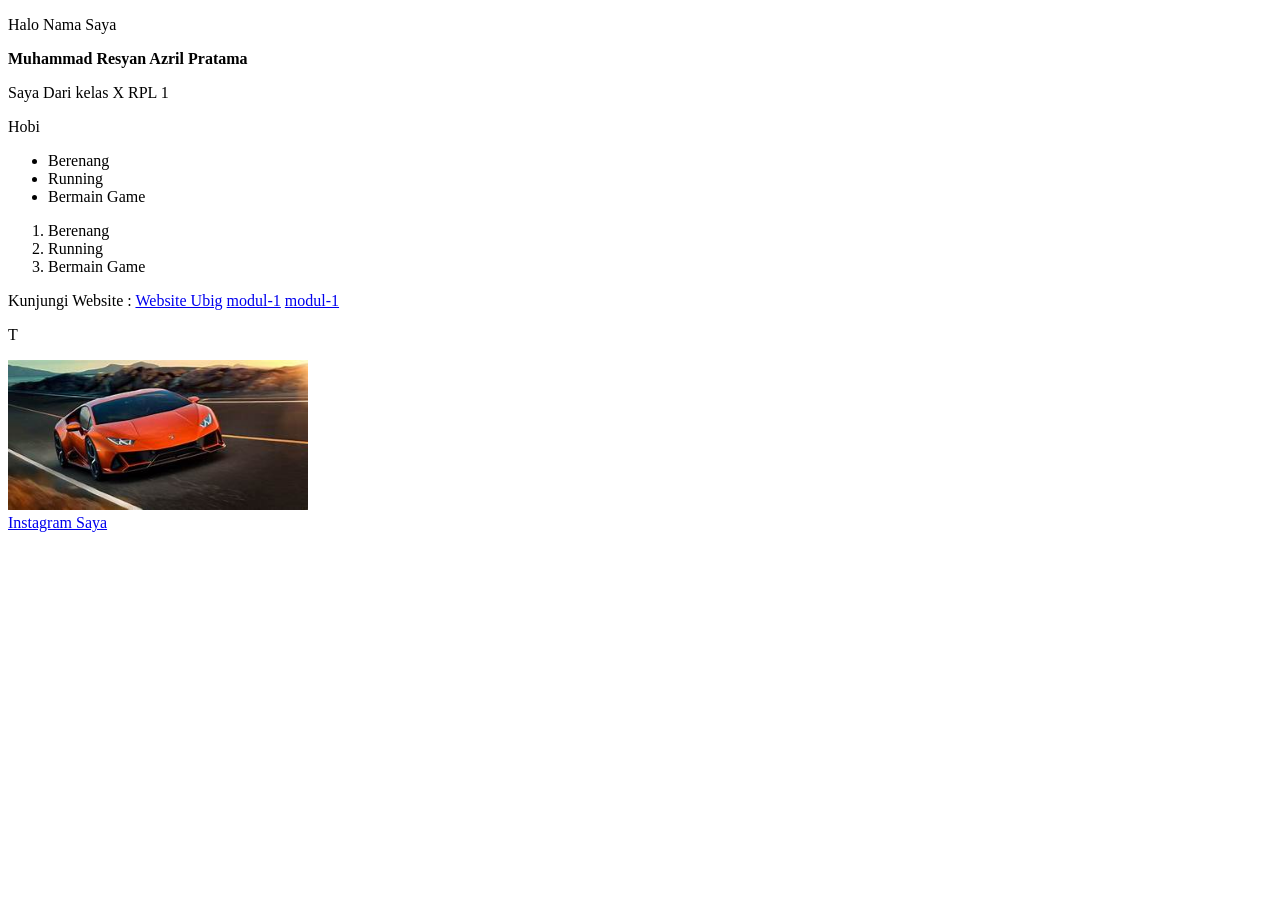
==== index.html @ 1d832b3d "Menambahkan Link Baru" ====
<!DOCTYPE html>
<html lang="en">
<head>
    <meta charset="UTF-8">
    <meta name="viewport" content="width=device-width, initial-scale=1.0">
    <title>Document</title>
</head>
<body>
    <p>Halo Nama Saya</p>
    <strong>Muhammad Resyan Azril Pratama</strong>
    <p>Saya Dari kelas X RPL 1</p>

    <P>Hobi</P>
    <ul>
        <li>Berenang</li>
        <li>Running</li>
        <li>Bermain Game</li>
    </ul>

    <ol>
        <li>Berenang</li>
        <li>Running</li>
        <li>Bermain Game</li>
    </ol>

    <p>Kunjungi Website :
        <a href="https://ubig.co.id/">Website Ubig</a>
        <a href="modul-1.html">modul-1</a>
        <a href="modul-2.css">modul-1</a>
    <p>
        T
    </p>
    </p>

    <img src="image.png" alt="eror"
    width="300px">

<br>

    <a href="https://www.instagram.com/azrilpratama23_">Instagram Saya</a>
</body>
</html>
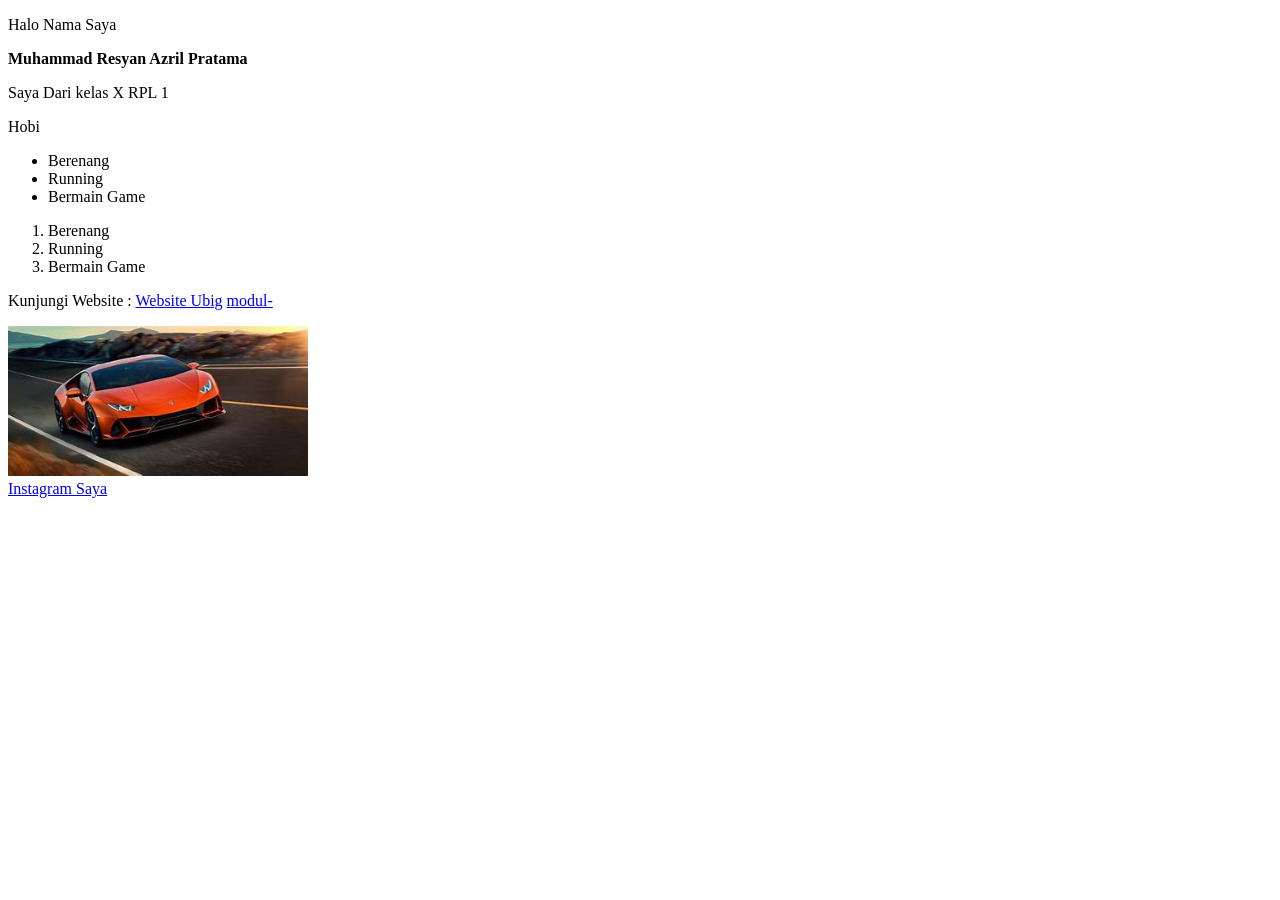
==== commit 041c2681: "Menambahkan Link HTML" ====
--- a/index.html
+++ b/index.html
@@ -25,11 +25,7 @@
 
     <p>Kunjungi Website :
         <a href="https://ubig.co.id/">Website Ubig</a>
-        <a href="modul-1.html">modul-1</a>
-        <a href="modul-2.css">modul-1</a>
-    <p>
-        T
-    </p>
+        <a href="modul-1.html">modul-</a>
     </p>
 
     <img src="image.png" alt="eror"
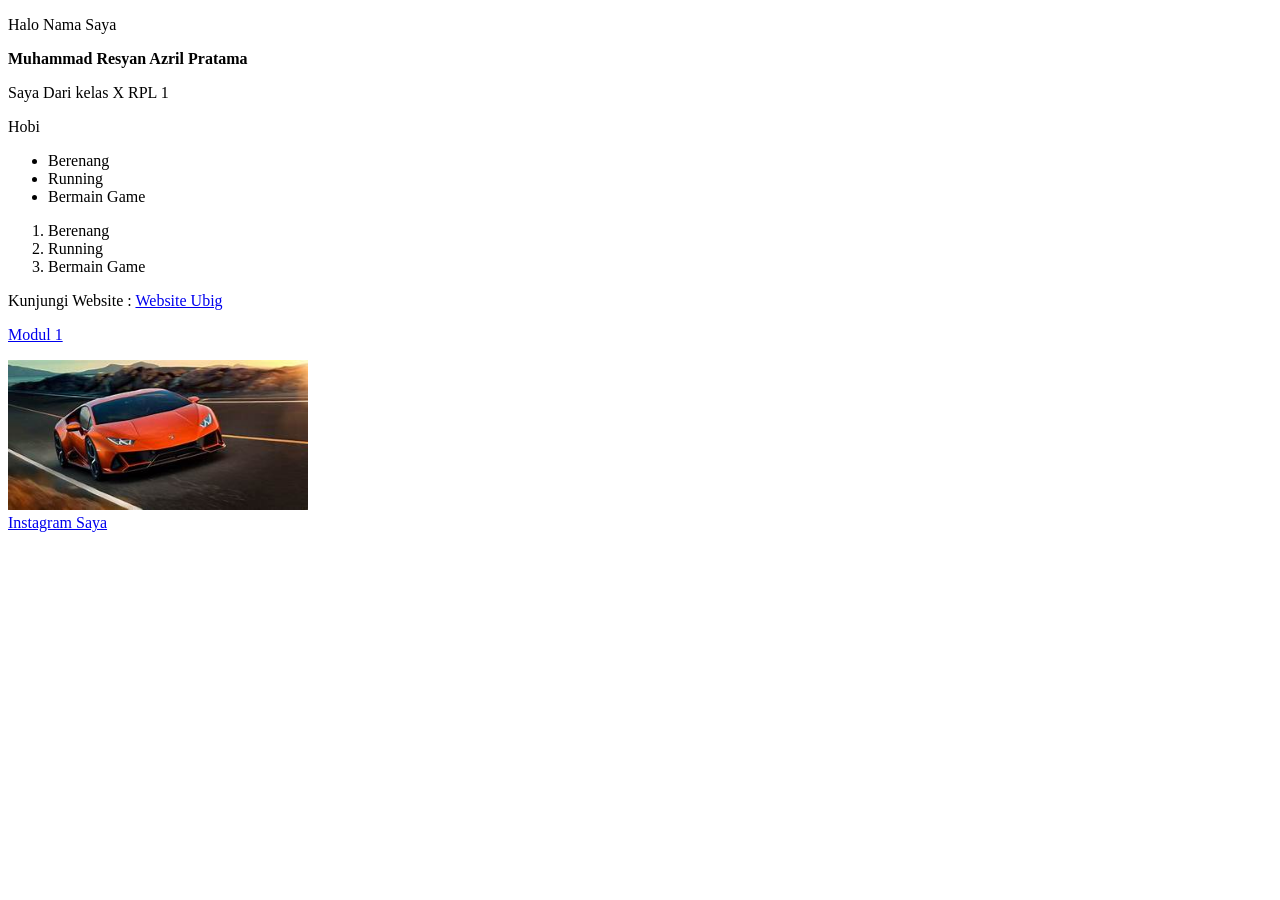
==== commit d22605e3: "Menambahkan Link HTML" ====
--- a/index.html
+++ b/index.html
@@ -25,7 +25,11 @@
 
     <p>Kunjungi Website :
         <a href="https://ubig.co.id/">Website Ubig</a>
-        <a href="modul-1.html">modul-</a>
+
+    </p>
+
+    <p>
+        <a href="modul-1.html">Modul 1</a>
     </p>
 
     <img src="image.png" alt="eror"
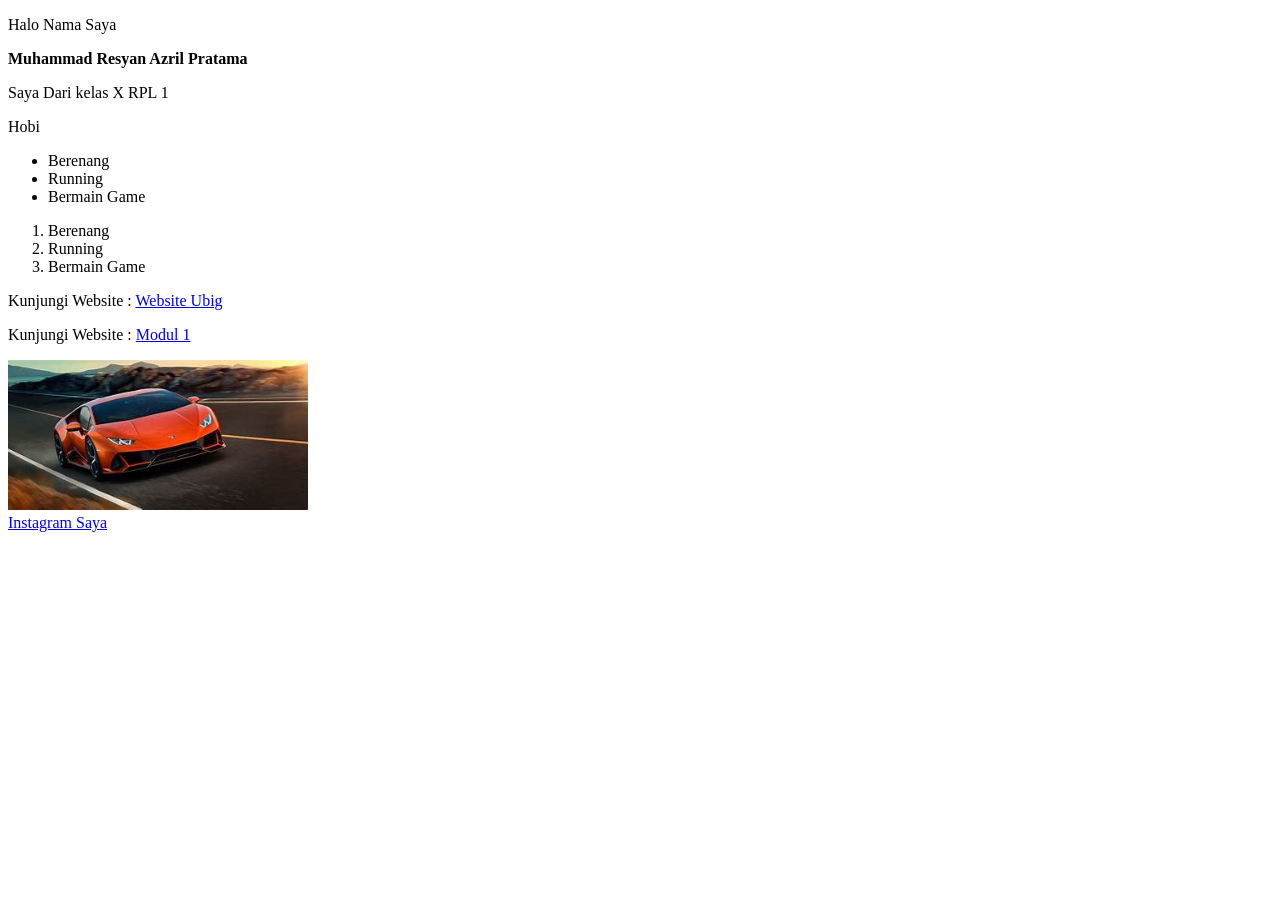
==== commit d911058d: "Menambahkan Link HTML" ====
--- a/index.html
+++ b/index.html
@@ -28,7 +28,7 @@
 
     </p>
 
-    <p>
+    <p>Kunjungi Website :
         <a href="modul-1.html">Modul 1</a>
     </p>
 
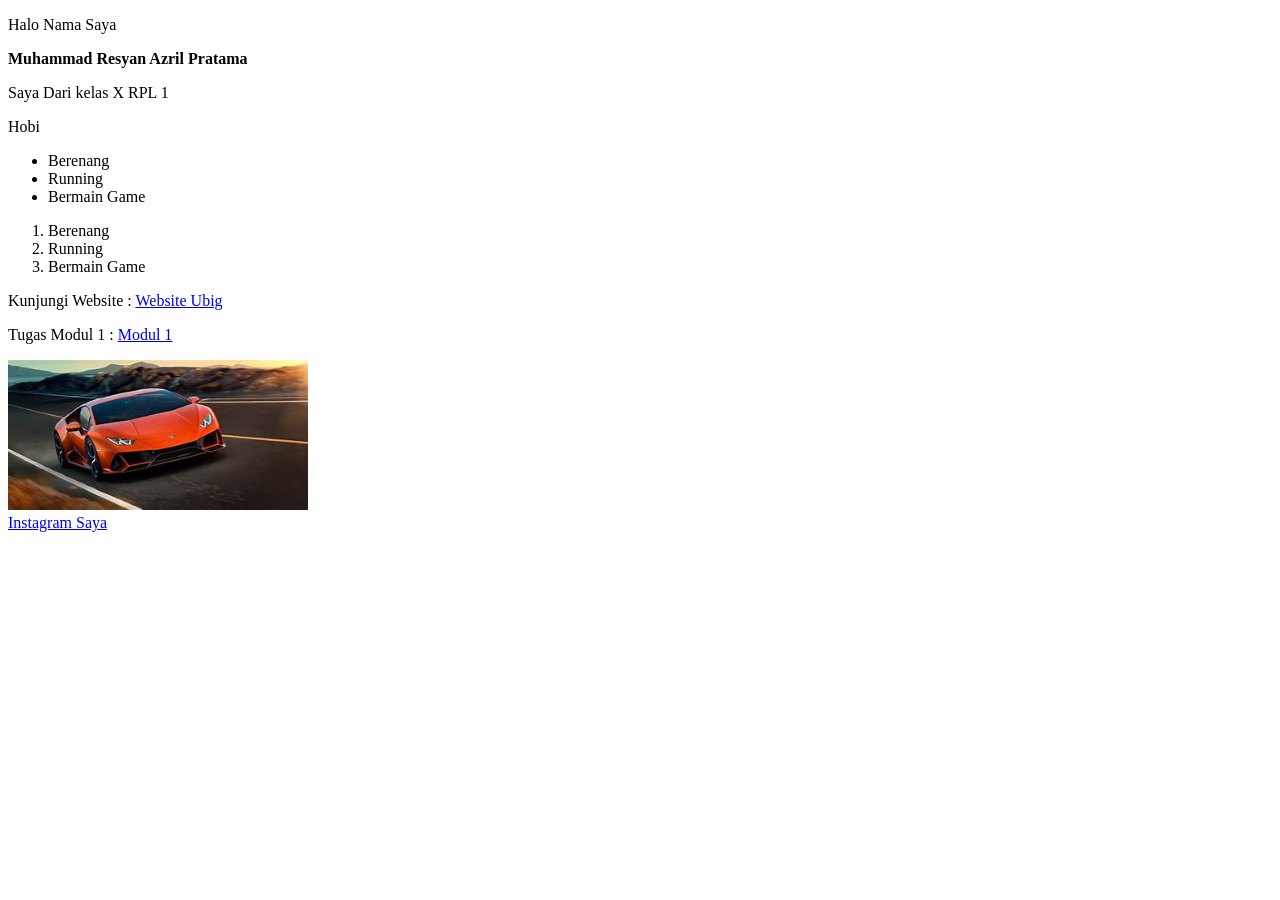
==== commit 72ba0c76: "Menambahkan Link HTML" ====
--- a/index.html
+++ b/index.html
@@ -28,7 +28,7 @@
 
     </p>
 
-    <p>Kunjungi Website :
+    <p>Tugas Modul 1 :
         <a href="modul-1.html">Modul 1</a>
     </p>
 
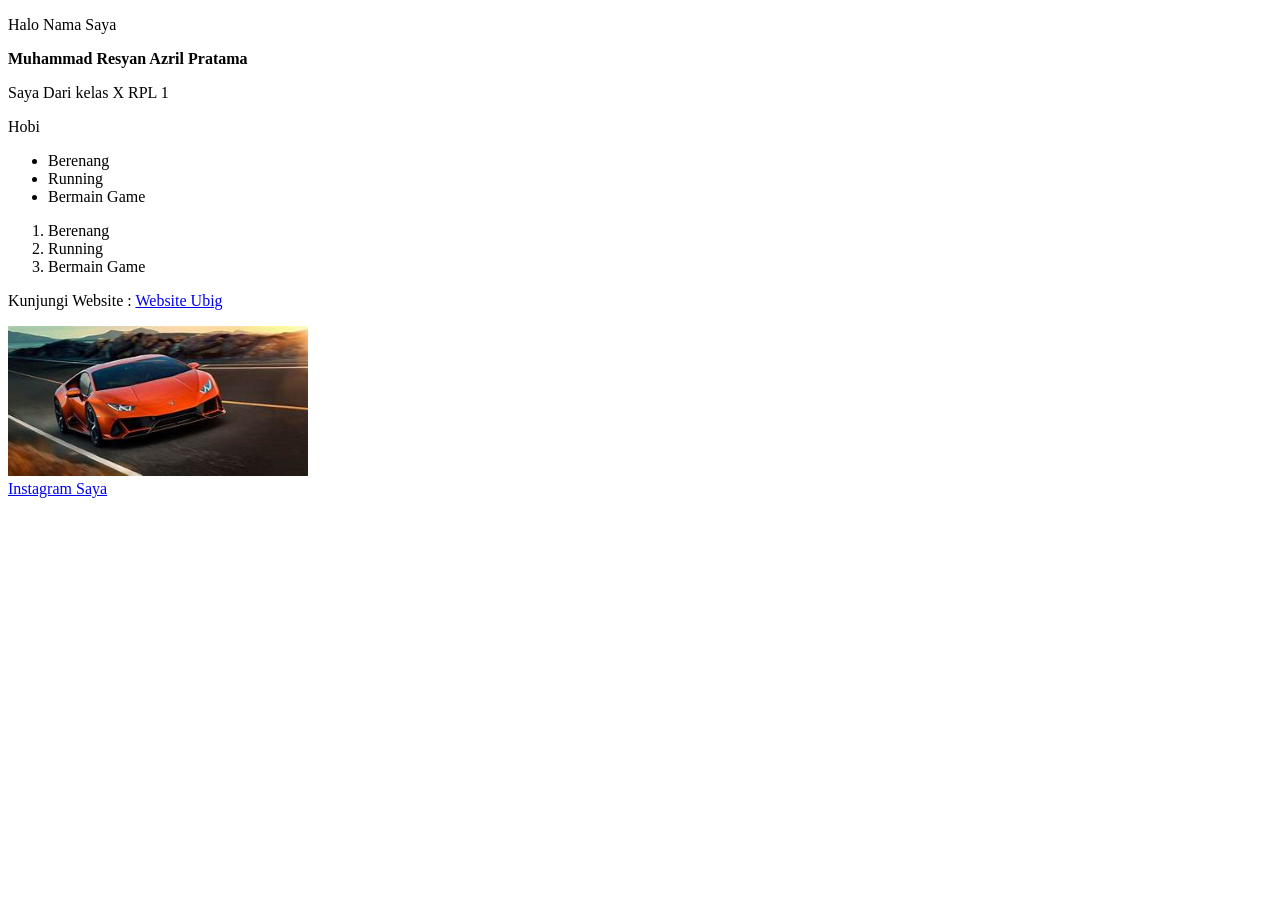
==== commit c446d062: "Mendaftarkan File HTML Dan CSS" ====
--- a/index.html
+++ b/index.html
@@ -28,10 +28,6 @@
 
     </p>
 
-    <p>Tugas Modul 1 :
-        <a href="modul-1.html">Modul 1</a>
-    </p>
-
     <img src="image.png" alt="eror"
     width="300px">
 
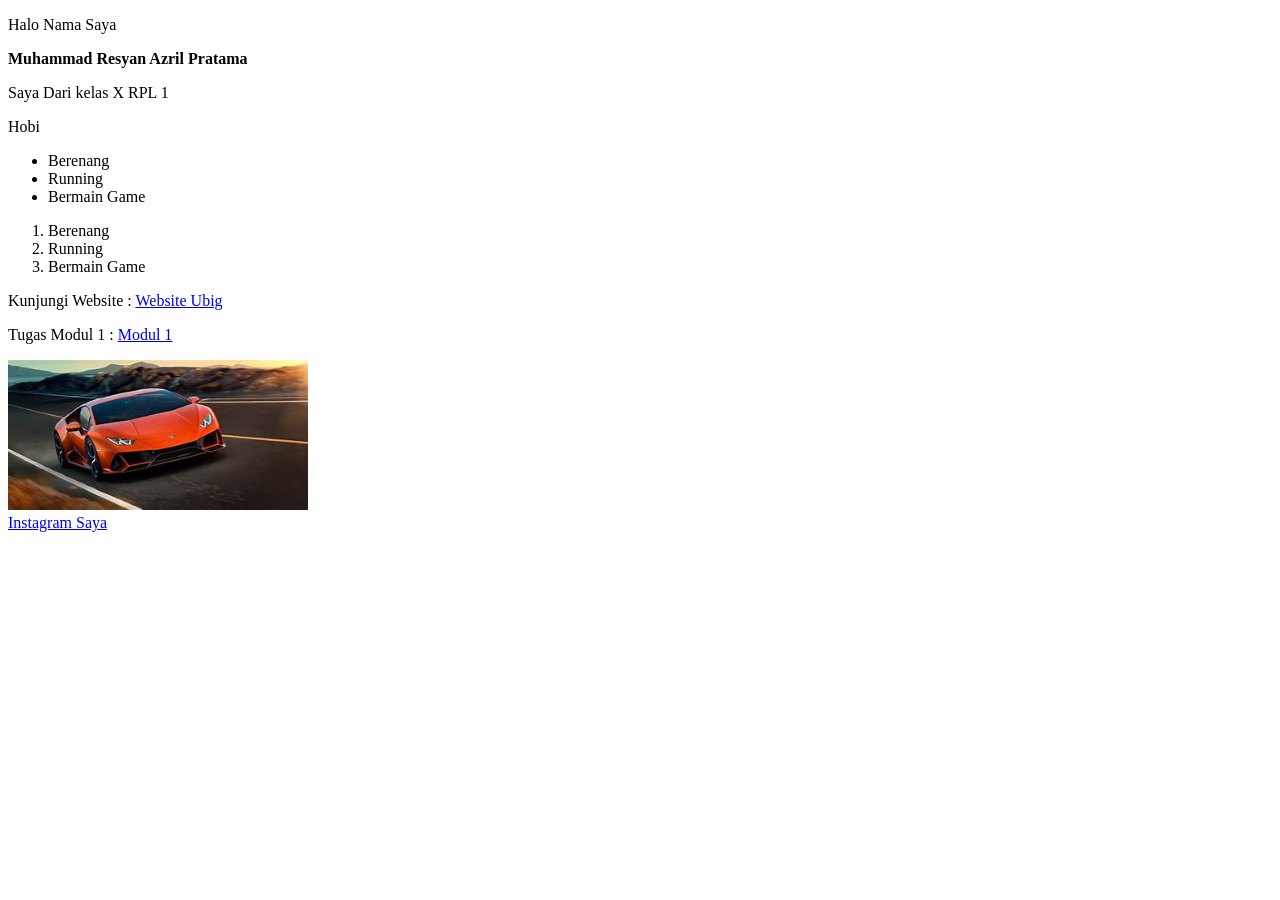
==== commit b4fa214d: "Menambahkan Link Modul 1" ====
--- a/index.html
+++ b/index.html
@@ -28,6 +28,9 @@
 
     </p>
 
+    <p>Tugas Modul 1 :
+        <a href="modul-1.html">Modul 1</a>
+    </p>
     <img src="image.png" alt="eror"
     width="300px">
 
